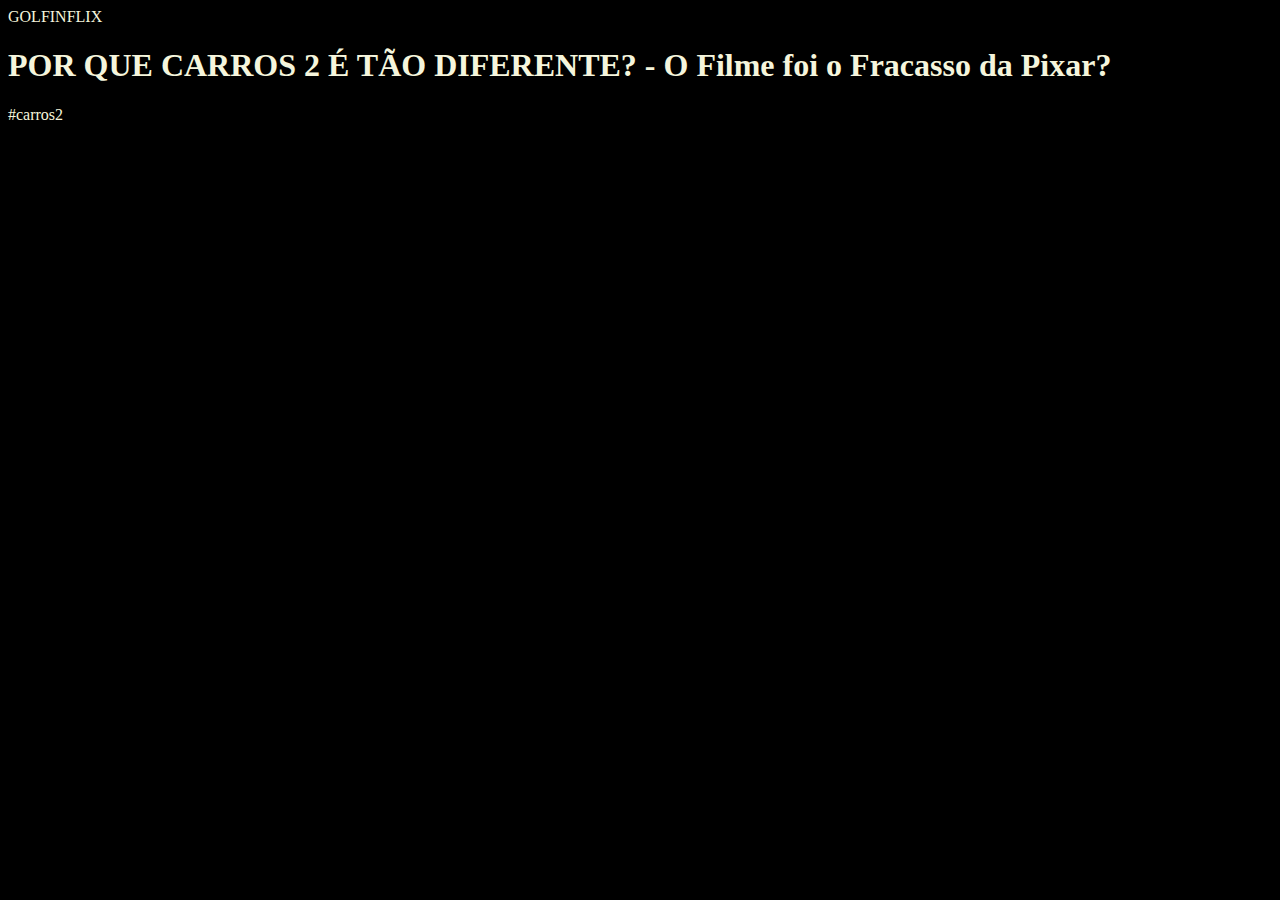
==== Elian/index.html @ 2ca44a2c "Add files via upload" ====
<html lang="pt-br">

<head>
    <link rel="stylesheet" href="style.css" />
    <title>Golfinflix</title>


</head>

<body>

    <header>GOLFINFLIX</header>
    <section>
        <div>
            <h1>POR QUE CARROS 2 É TÃO DIFERENTE? - O Filme foi o Fracasso da Pixar?</h1>
            <p>#carros2</p>
        </div>



        <div>
            <iframe width="560" height="315" src="https://www.youtube.com/embed/2_ZFf_S1BVc?si=6qGE_QPys2PxoxOi"
                title="YouTube video player" frameborder="0" allow="accelerometer; autoplay; clipboard-write; encrypted-media; gyroscope; 
picture-in-picture; web-share" referrerpolicy="strict-origin-when-cross-origin" allowfullscreen></iframe>
        </div>
    </section>

</body>

</html>
---- Elian/style.css ----
body {
color: beige;
background: black;
}
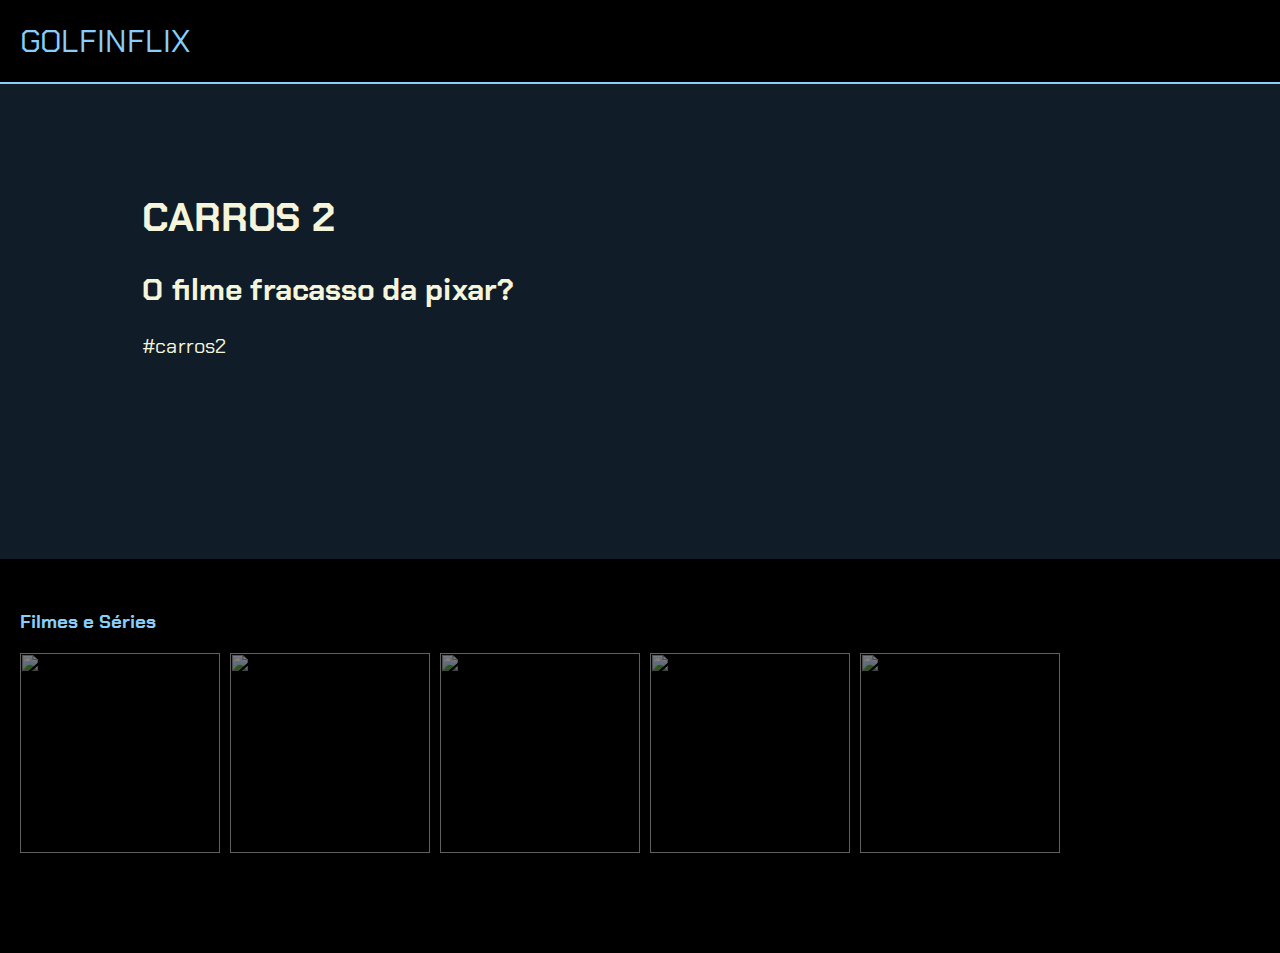
==== commit 620579bb: "Add files via upload" ====
--- a/Elian/index.html
+++ b/Elian/index.html
@@ -2,7 +2,10 @@
 
 <head>
     <link rel="stylesheet" href="style.css" />
-    <title>Golfinflix</title>
+    <title>Golfinflix</title><link rel="preconnect" href="https://fonts.googleapis.com">
+    <link rel="preconnect" href="https://fonts.gstatic.com" crossorigin>
+    <link href="https://fonts.googleapis.com/css2?family=Chakra+Petch:ital,wght@0,300;0,400;0,
+    500;0,600;0,700;1,300;1,400;1,500;1,600;1,700&display=swap" rel="stylesheet">
 
 
 </head>
@@ -10,12 +13,13 @@
 <body>
 
     <header>GOLFINFLIX</header>
-    <section>
-        <div>
-            <h1>POR QUE CARROS 2 É TÃO DIFERENTE? - O Filme foi o Fracasso da Pixar?</h1>
+    <section class="chamada">
+        <div class="chamada-texto">
+            <h1>CARROS 2</h1>
+            <h2>O filme fracasso da pixar?</h2>
             <p>#carros2</p>
         </div>
-
+        
 
 
         <div>
@@ -25,6 +29,30 @@
         </div>
     </section>
 
+    <section class="categoria">
+        <h3>Filmes e Séries</h3>
+        <div class="categoria-videos">
+            
+        <a href="https://www.youtube.com/watch?v=kIRIq1a4Jcg">
+            <img src="https://i.ytimg.com/vi/kIRIq1a4Jcg/maxresdefault.jpg" >
+            </a>  
+            <a href="https://www.youtube.com/watch?v=m5qEQjsWIN0">
+            <img src="https://i.ytimg.com/vi/_Z8WEdaqxew/hq720.jpg?sqp=-oaymwEhCK4FEIIDSFryq4qpAxMIARUAAAAAGAElAADIQj0AgKJD&rs=AOn4CLBMTqGWhGfLfstynq9--gcMQT1PUg" >
+        </a>
+        <a href="https://www.youtube.com/watch?v=m5qEQjsWIN0">
+            <img src="https://i.ytimg.com/vi/Rkje42GGQEg/hq720.jpg?sqp=-oaymwEhCK4FEIIDSFryq4qpAxMIARUAAAAAGAElAADIQj0AgKJD&rs=AOn4CLAPhrtRIJHws5DAFyRqkjQSz9PJIw" >
+        </a>
+        <a href="https://www.youtube.com/watch?v=oMyhyLwYKB8">
+            <img src="https://i.ytimg.com/vi/oMyhyLwYKB8/hq720.jpg?sqp=-oaymwEhCK4FEIIDSFryq4qpAxMIARUAAAAAGAElAADIQj0AgKJD&rs=AOn4CLAmtWdIOWtUZIyY9Fogu3ImHKerkw" >
+        </a>
+        <a href="https://www.youtube.com/watch?v=FFigJp0Z0E0">
+            <img src="https://i.ytimg.com/vi/FFigJp0Z0E0/hq720.jpg?sqp=-oaymwEhCK4FEIIDSFryq4qpAxMIARUAAAAAGAElAADIQj0AgKJD&rs=AOn4CLDaHw2Zk4Z4-gi36LvWMJaPQ5mcaA" >
+        </a>
+        
+        </div>
+    
+    </section>
+
 </body>
 
 </html>--- a/Elian/style.css
+++ b/Elian/style.css
@@ -1,4 +1,55 @@
 body {
 color: beige;
 background: black;
-}+margin: 0px; font-family: "Chakra Petch", sans-serif;
+margin-bottom: 100px;
+}
+
+header {border-bottom: solid 2px rgb(135,206,250);
+padding: 20px;
+font-size: 32px;
+color: rgb(135,206,250);
+}
+
+.chamada { background: rgb(17, 28, 41);
+    padding-bottom: 80px;
+    padding-top: 80px;
+    display: flex;
+    justify-content: center;
+}
+
+.chamada-texto {margin-right: 5%;}
+
+h1 {font-size: 40px;}
+
+h2{font-size: 30px;}
+
+p{font-size: 20px;}
+
+img{height: 200px;}
+
+.categoria-videos{
+    display:flex;
+    overflow-x: auto;
+    gap: 10px;
+}
+
+
+.categoria {
+    padding-left: 20px;
+    padding-right: 20px;
+    margin-top: 50px;
+}
+
+.categoria-videos img {
+    opacity: 0.5;
+    height: 200px;
+}
+ .categoria-videos img:hover {
+    opacity: 1.0;
+    border: 3px solid rgb(135,206,250);
+ }
+
+ .categoria h3 {
+    color: rgb(135,206,250)
+ }